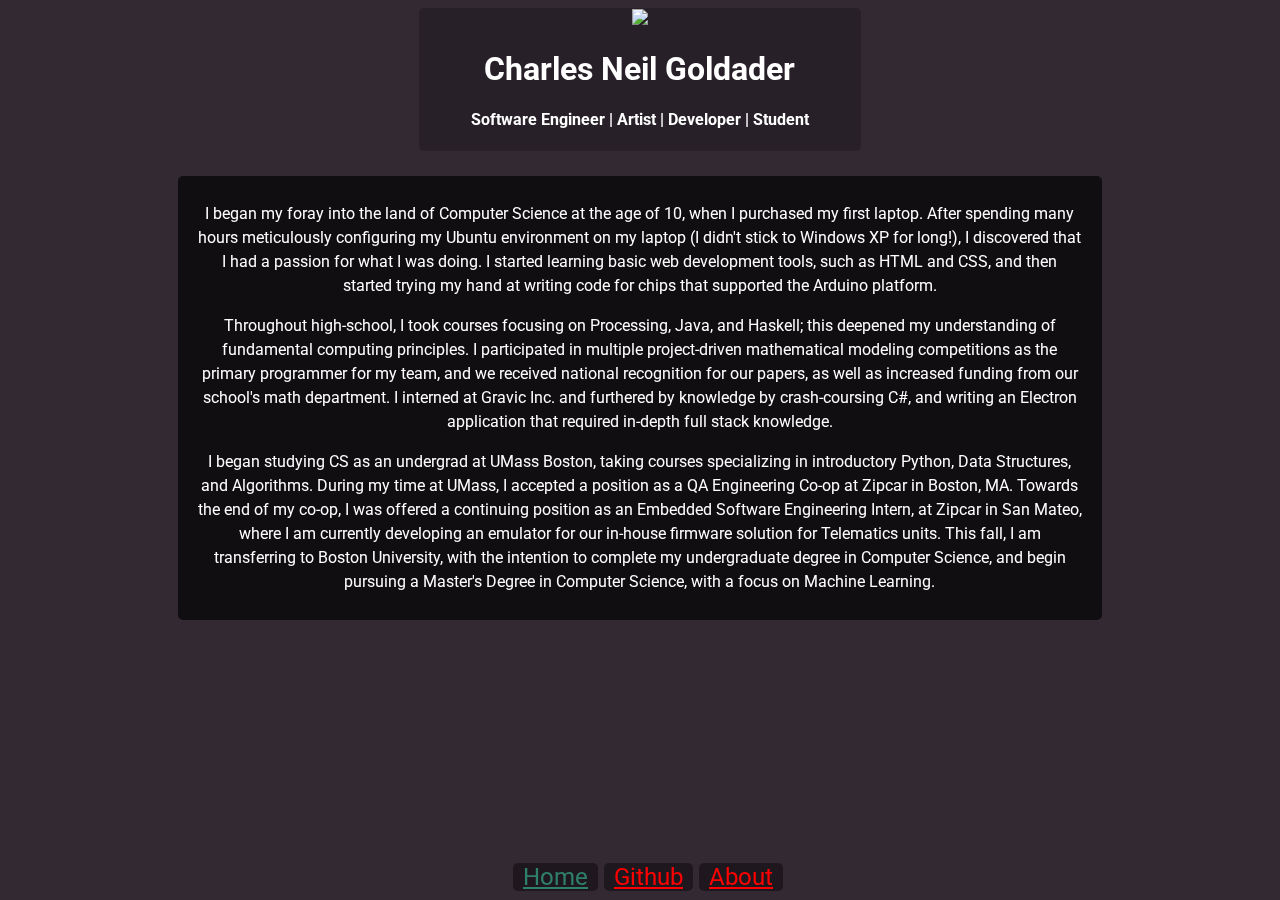
==== about.html @ 2996a106 "Modified nav-bar, began about page" ====
<!DOCTYPE html>
<html>

<head>
    <meta charset="utf-8">
    <meta http-equiv="X-UA-Compatible" content="IE=edge">
    <title>Charles Neil Goldader</title>
    <meta name="description" content="">
    <meta name="viewport" content="width=device-width, initial-scale=1">
    <link href="https://fonts.googleapis.com/css?family=Roboto" rel="stylesheet">
    <link rel="stylesheet" href="style.css">
</head>

<body>
    <script src="index.js"></script>
    <div id="particles-js" class="particles-js"></div>
    <div id="welcome">
        <img id="ng-logo" src="assets/NGLogo.svg" />
        <h1> Charles Neil Goldader </h1>
        <h4> Software Engineer | Artist | Developer | Student </h4>
    </div>
    <div id="about">
        <p> I began my foray into the land of Computer Science at the age of 10, when I purchased my first laptop. After spending
            many hours meticulously configuring my Ubuntu environment on my laptop (I didn't stick to Windows XP for long!),
            I discovered that I had a passion for what I was doing. I started learning basic web development tools, such
            as HTML and CSS, and then started trying my hand at writing code for chips that supported the Arduino platform.
        </p>
        <p>
            Throughout high-school, I took courses focusing on Processing, Java, and Haskell; this deepened my understanding of fundamental
            computing principles. I participated in multiple project-driven mathematical modeling competitions as the primary
            programmer for my team, and we received national recognition for our papers, as well as increased funding from
            our school's math department. I interned at Gravic Inc. and furthered by knowledge by crash-coursing C#, and
            writing an Electron application that required in-depth full stack knowledge.
        </p>
        <p>
            I began studying CS as an undergrad at UMass Boston, taking courses specializing in introductory Python, Data Structures,
            and Algorithms. During my time at UMass, I accepted a position as a QA Engineering Co-op at Zipcar in Boston,
            MA. Towards the end of my co-op, I was offered a continuing position as an Embedded Software Engineering Intern,
            at Zipcar in San Mateo, where I am currently developing an emulator for our in-house firmware solution for Telematics
            units. This fall, I am transferring to Boston University, with the intention to complete my undergraduate degree
            in Computer Science, and begin pursuing a Master's Degree in Computer Science, with a focus on Machine Learning.
        </p>
    </div>
    <div id="navbar">
        <ul>
            <li>
                <a href=""> Home </a>
            </li>
            <li>
                <a href="https://www.github.com/avatarneil"> Github </a>
            </li>
            <li>
                <a href="about.html"> About </a>
            </li>
        </ul>
    </div>
    <script src="https://cdn.jsdelivr.net/particles.js/2.0.0/particles.min.js"></script>
    <script>
        particlesJS.load("particles-js", "particles.json", function () {
            console.log("particles.json loaded");
        });
    </script>
</body>

</html>
---- style.css ----
body {
    font-family: 'Roboto', sans-serif;
}

#particles-js {
    background: #332933;
    position: fixed;
    top: 0;
    right: 0;
    bottom: 0;
    left: 0;
    z-index: 0;
}

#welcome {
    padding: 1px 0px;
    border-radius: 5px;
    text-align: center;
    position: relative;
    background-color: rgba(0, 0, 0, .2);
    width: 35%;
    margin-left: auto;
    margin-right: auto;
    color: white;
}

#about {
    margin-top: 2%;
    padding: 10px 20px;
    border-radius: 5px;
    text-align: center;
    line-height: 1.5;
    position: relative;
    background-color: rgba(0, 0, 0, .65);
    width: 70%;
    margin-left: auto;
    margin-right: auto;
    color: white;
}

#ng-logo {
    width: 40%;
}

#navbar {
    bottom: 1%;
    border-radius: 5px;
    text-align: center;
    position: absolute;
    width: 100%;
    margin-left: auto;
    margin-right: auto;
    color: white;
    font-size: x-large;
}

/* unvisited link */

a:link {
    color: red;
}

/* visited link */

a:visited {
    color: #2F806B;
}

/* mouse over link */

a:hover {
    color: hotpink;
}

/* selected link */

a:active {
    color: blue;
}

ul {
    padding: 0;
    margin: 0;
    list-style: 0;
    text-align: center;
}

ul li {
    border-radius: 5px;
    background-color: rgba(0, 0, 0, .4);
    display: inline-block;
    padding: 0 10px;
}
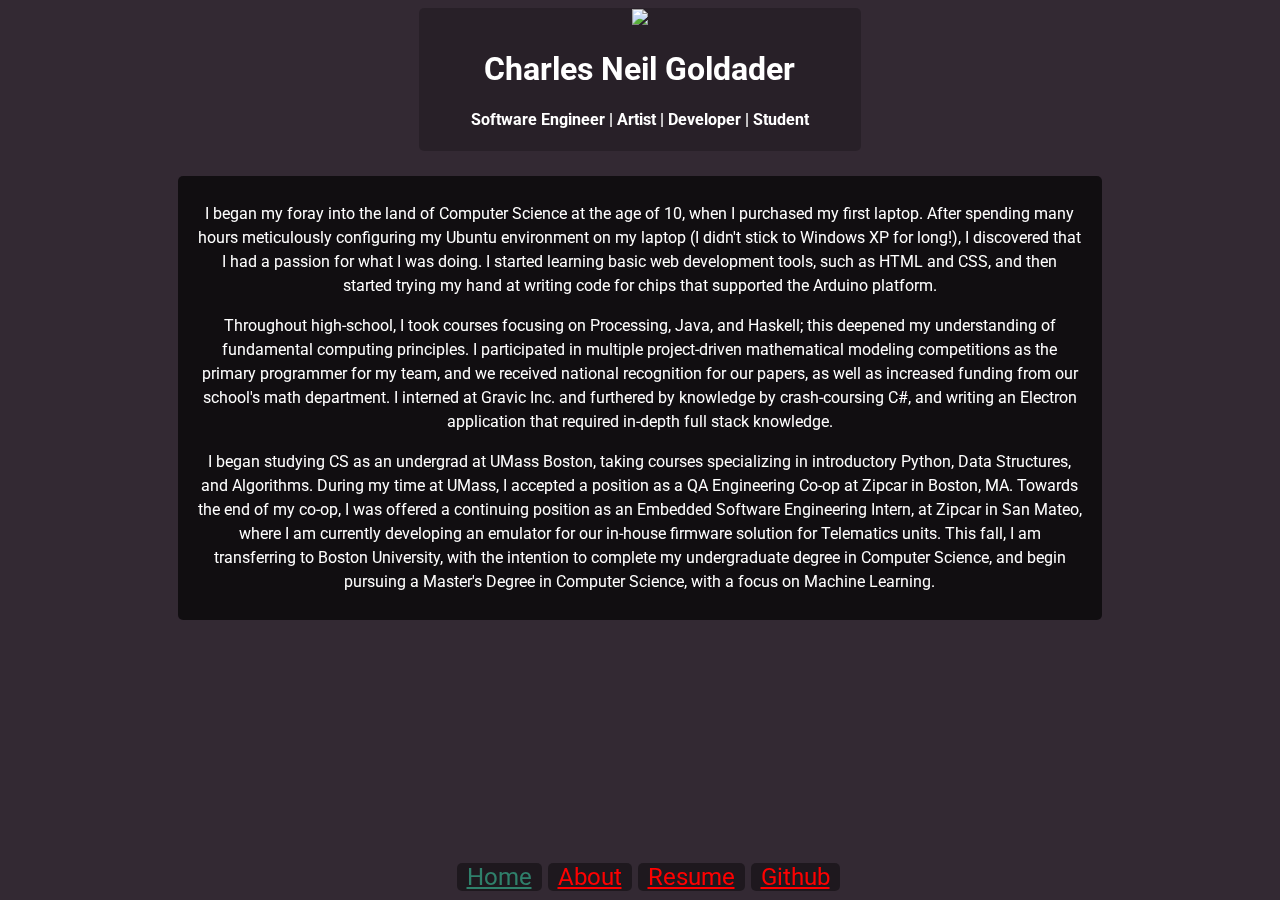
==== commit d331d07c: "Added resume" ====
--- a/about.html
+++ b/about.html
@@ -47,10 +47,13 @@
                 <a href=""> Home </a>
             </li>
             <li>
-                <a href="https://www.github.com/avatarneil"> Github </a>
+                <a href="about.html"> About </a>
             </li>
             <li>
-                <a href="about.html"> About </a>
+                <a href="resume.pdf"> Resume </a>
+            </li>
+            <li>
+                <a href="https://www.github.com/avatarneil"> Github </a>
             </li>
         </ul>
     </div>
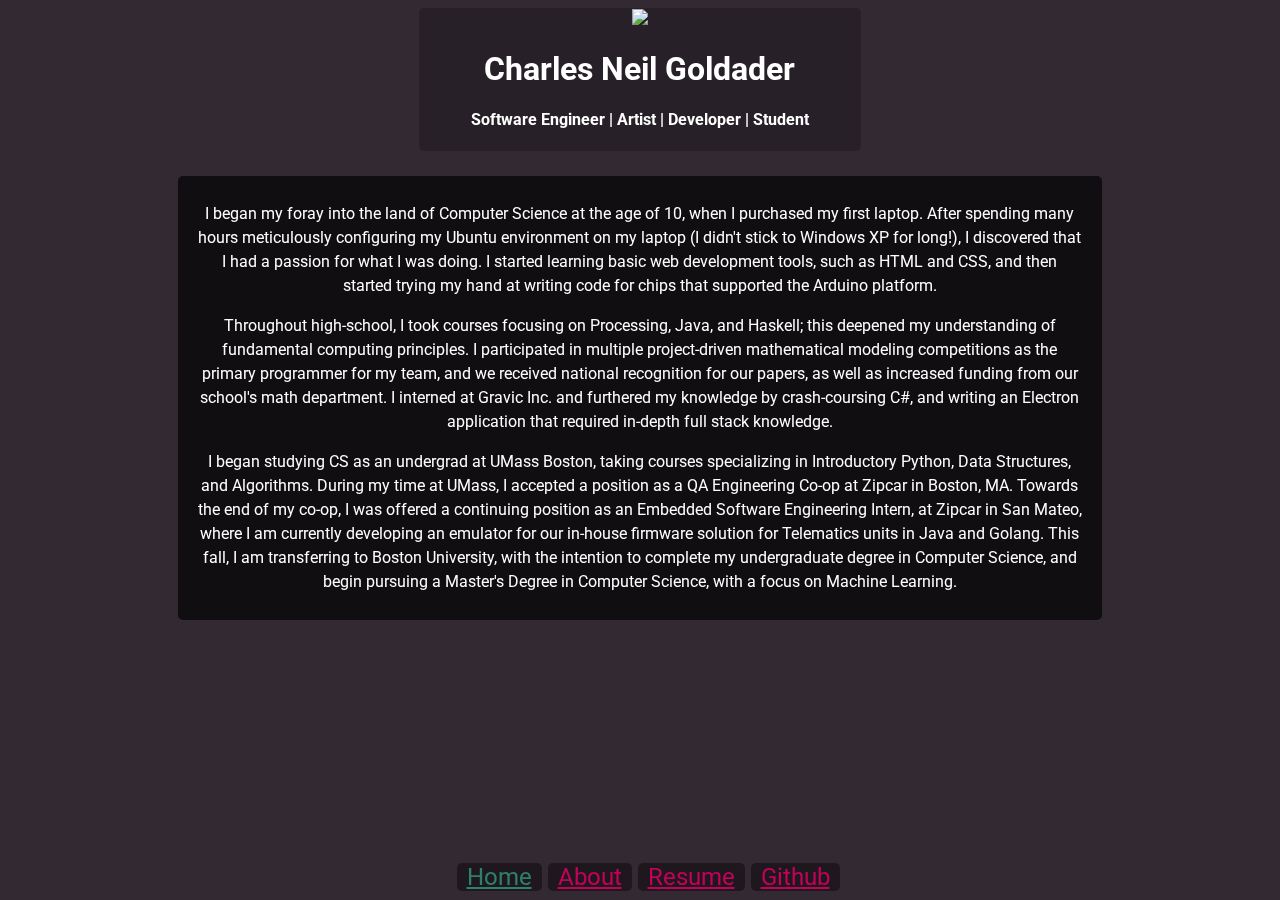
==== commit 4d6a92d8: "fixed typos" ====
--- a/about.html
+++ b/about.html
@@ -29,16 +29,17 @@
             Throughout high-school, I took courses focusing on Processing, Java, and Haskell; this deepened my understanding of fundamental
             computing principles. I participated in multiple project-driven mathematical modeling competitions as the primary
             programmer for my team, and we received national recognition for our papers, as well as increased funding from
-            our school's math department. I interned at Gravic Inc. and furthered by knowledge by crash-coursing C#, and
+            our school's math department. I interned at Gravic Inc. and furthered my knowledge by crash-coursing C#, and
             writing an Electron application that required in-depth full stack knowledge.
         </p>
         <p>
-            I began studying CS as an undergrad at UMass Boston, taking courses specializing in introductory Python, Data Structures,
+            I began studying CS as an undergrad at UMass Boston, taking courses specializing in Introductory Python, Data Structures,
             and Algorithms. During my time at UMass, I accepted a position as a QA Engineering Co-op at Zipcar in Boston,
             MA. Towards the end of my co-op, I was offered a continuing position as an Embedded Software Engineering Intern,
             at Zipcar in San Mateo, where I am currently developing an emulator for our in-house firmware solution for Telematics
-            units. This fall, I am transferring to Boston University, with the intention to complete my undergraduate degree
-            in Computer Science, and begin pursuing a Master's Degree in Computer Science, with a focus on Machine Learning.
+            units in Java and Golang. This fall, I am transferring to Boston University, with the intention to complete my
+            undergraduate degree in Computer Science, and begin pursuing a Master's Degree in Computer Science, with a focus
+            on Machine Learning.
         </p>
     </div>
     <div id="navbar">
--- a/style.css
+++ b/style.css
@@ -57,7 +57,7 @@
 /* unvisited link */
 
 a:link {
-    color: red;
+    color: #C4005A;
 }
 
 /* visited link */
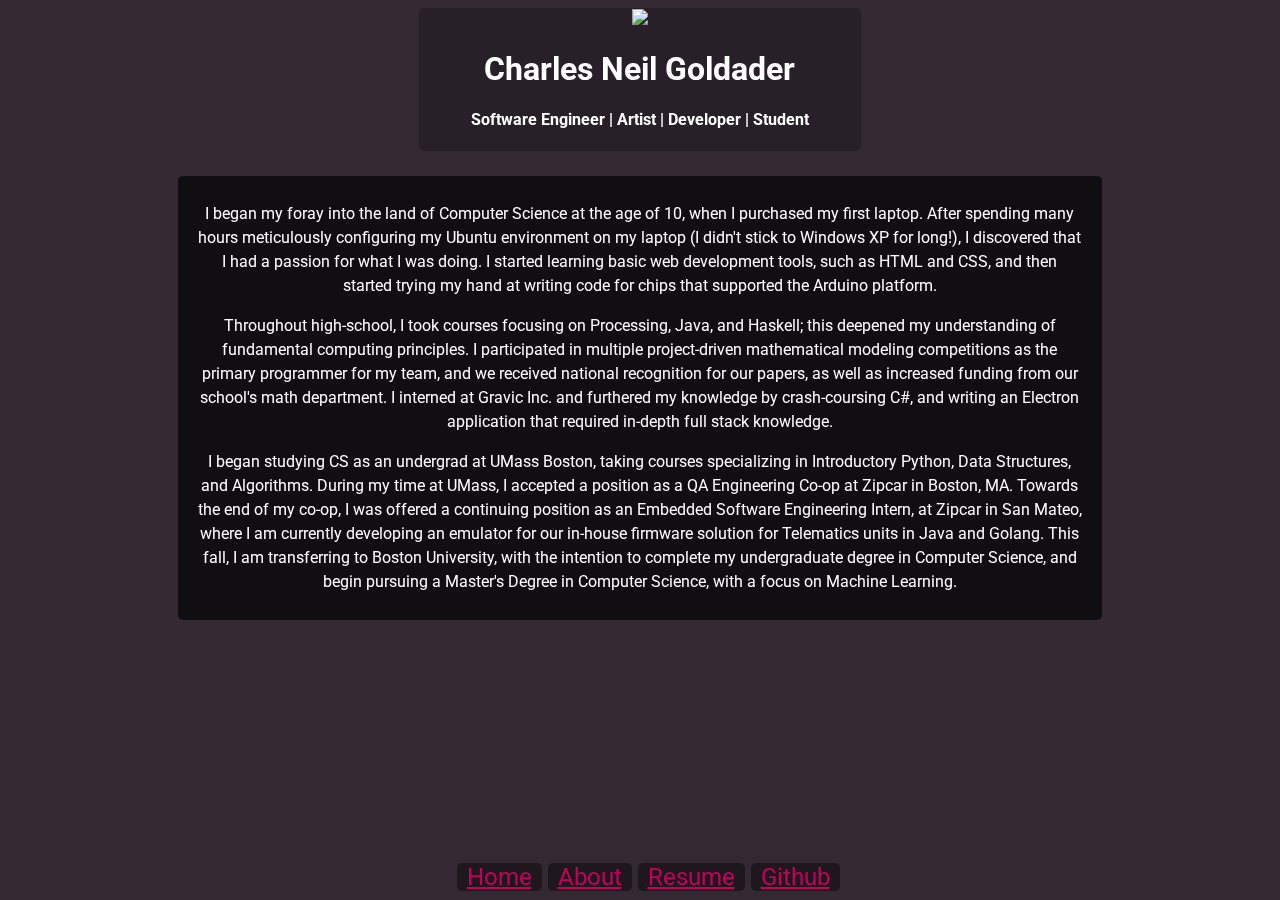
==== commit c1853a63: "updated navbar" ====
--- a/about.html
+++ b/about.html
@@ -45,7 +45,7 @@
     <div id="navbar">
         <ul>
             <li>
-                <a href=""> Home </a>
+                <a href="index.html"> Home </a>
             </li>
             <li>
                 <a href="about.html"> About </a>
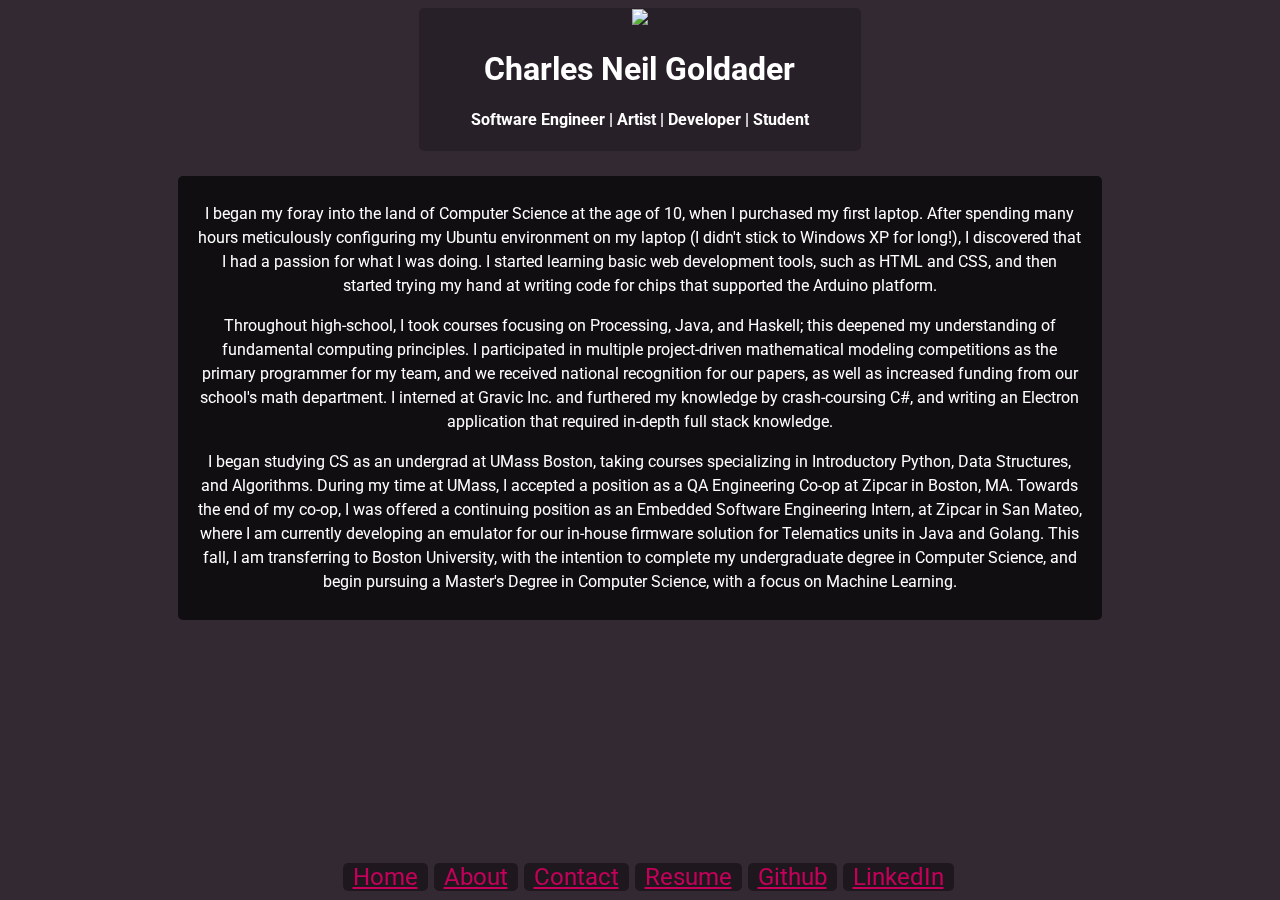
==== commit e8ccb25f: "added contact page" ====
--- a/about.html
+++ b/about.html
@@ -51,10 +51,16 @@
                 <a href="about.html"> About </a>
             </li>
             <li>
+                <a href="contact.html"> Contact </a>
+            </li>
+            <li>
                 <a href="resume.pdf"> Resume </a>
             </li>
             <li>
                 <a href="https://www.github.com/avatarneil"> Github </a>
+            </li>
+            <li>
+                <a href="https://www.linkedin.com/avatarneil"> LinkedIn </a>
             </li>
         </ul>
     </div>
--- a/style.css
+++ b/style.css
@@ -25,6 +25,20 @@
 }
 
 #about {
+    margin-top: 2%;
+    padding: 10px 20px;
+    border-radius: 5px;
+    text-align: center;
+    line-height: 1.5;
+    position: relative;
+    background-color: rgba(0, 0, 0, .65);
+    width: 70%;
+    margin-left: auto;
+    margin-right: auto;
+    color: white;
+}
+
+#contact {
     margin-top: 2%;
     padding: 10px 20px;
     border-radius: 5px;
